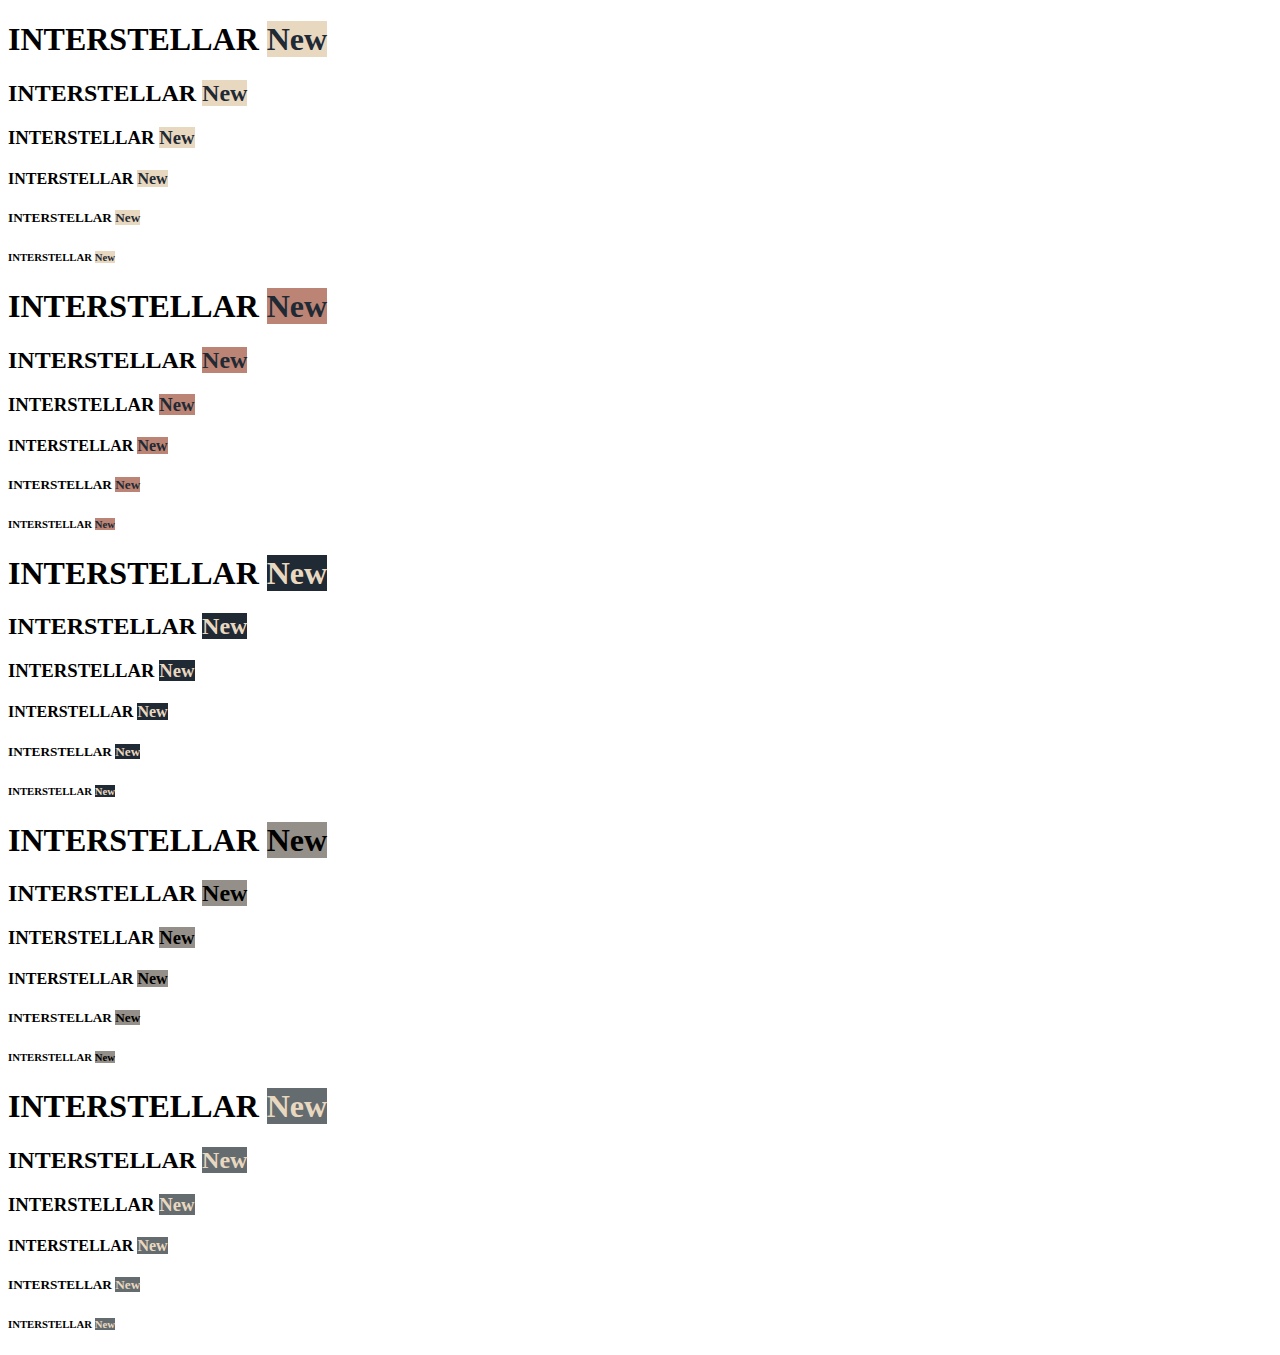
==== badges/index.html @ 77954014 "Add files via upload" ====
<!DOCTYPE html>
<html lang="en">
<head>
    <meta charset="UTF-8">
    <meta name="viewport" content="width=device-width, initial-scale=1.0">
    <title>Document</title>
    <link rel="stylesheet" href="style\badges.css">
    <link rel="stylesheet" href="style\badges.scss">
   </head>
<body>
    <h1>INTERSTELLAR <span class="badge-text-uno">New</span></h1>
    <h2>INTERSTELLAR <span class="badge-text-uno">New</span></h2>
    <h3>INTERSTELLAR <span class="badge-text-uno">New</span></h3>
    <h4>INTERSTELLAR <span class="badge-text-uno">New</span></h4>
    <h5>INTERSTELLAR <span class="badge-text-uno">New</span></h5>
    <h6>INTERSTELLAR <span class="badge-text-uno">New</span></h6>

    <h1>INTERSTELLAR <span class="badge-text-dos">New</span></h1>
    <h2>INTERSTELLAR <span class="badge-text-dos">New</span></h2>
    <h3>INTERSTELLAR <span class="badge-text-dos">New</span></h3>
    <h4>INTERSTELLAR <span class="badge-text-dos">New</span></h4>
    <h5>INTERSTELLAR <span class="badge-text-dos">New</span></h5>
    <h6>INTERSTELLAR <span class="badge-text-dos">New</span></h6>

    <h1>INTERSTELLAR <span class="badge-text-tres">New</span></h1>
    <h2>INTERSTELLAR <span class="badge-text-tres">New</span></h2>
    <h3>INTERSTELLAR <span class="badge-text-tres">New</span></h3>
    <h4>INTERSTELLAR <span class="badge-text-tres">New</span></h4>
    <h5>INTERSTELLAR <span class="badge-text-tres">New</span></h5>
    <h6>INTERSTELLAR <span class="badge-text-tres">New</span></h6>

    <h1>INTERSTELLAR <span class="badge-text-cuatro">New</span></h1>
    <h2>INTERSTELLAR <span class="badge-text-cuatro">New</span></h2>
    <h3>INTERSTELLAR <span class="badge-text-cuatro">New</span></h3>
    <h4>INTERSTELLAR <span class="badge-text-cuatro">New</span></h4>
    <h5>INTERSTELLAR <span class="badge-text-cuatro">New</span></h5>
    <h6>INTERSTELLAR <span class="badge-text-cuatro">New</span></h6>

    <h1>INTERSTELLAR <span class="badge-text-cinco">New</span></h1>
    <h2>INTERSTELLAR <span class="badge-text-cinco">New</span></h2>
    <h3>INTERSTELLAR <span class="badge-text-cinco">New</span></h3>
    <h4>INTERSTELLAR <span class="badge-text-cinco">New</span></h4>
    <h5>INTERSTELLAR <span class="badge-text-cinco">New</span></h5>
    <h6>INTERSTELLAR <span class="badge-text-cinco">New</span></h6>
</body>
</html>
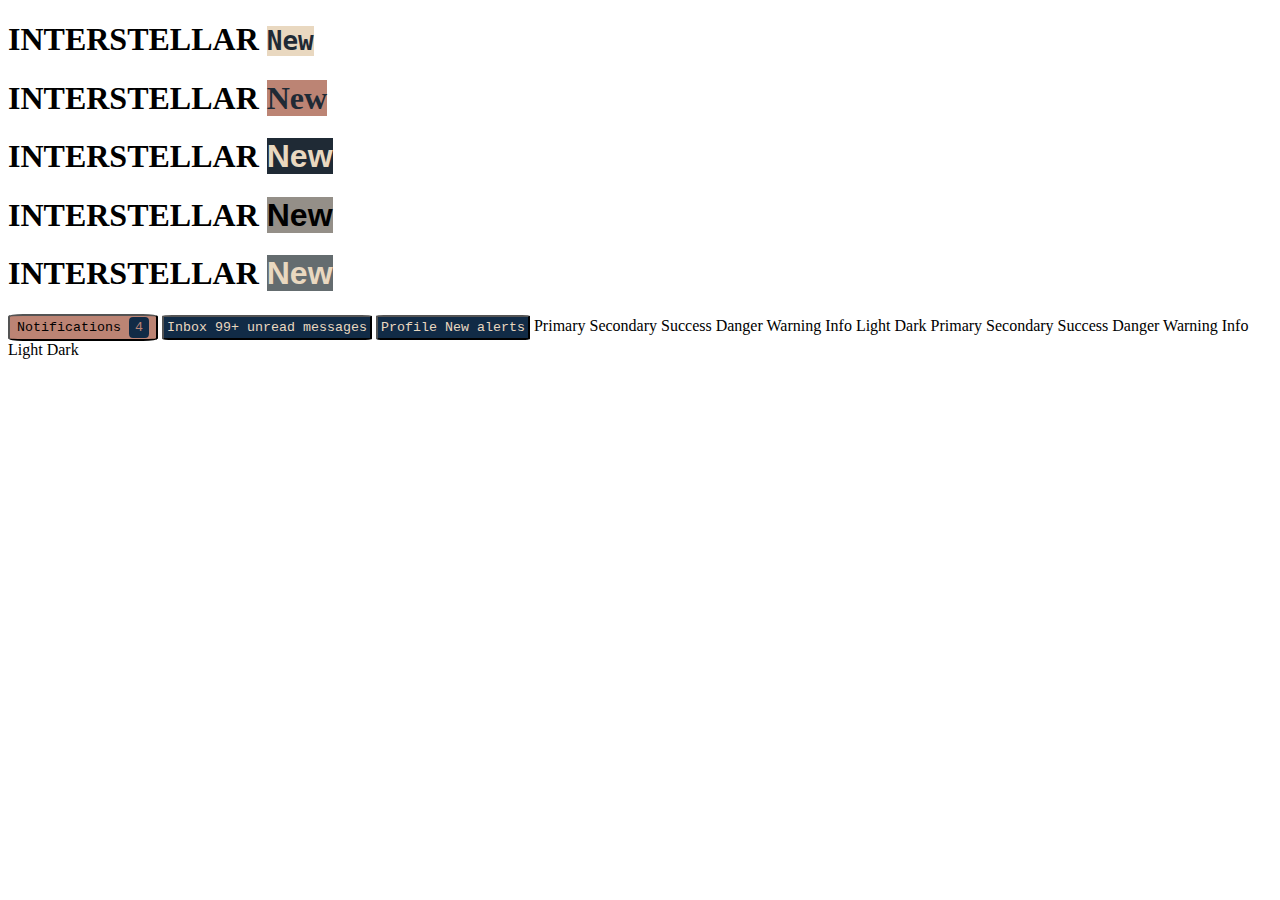
==== commit 3af6ec89: "Badges 1.0" ====
--- a/badges/index.html
+++ b/badges/index.html
@@ -1,46 +1,54 @@
-<!DOCTYPE html>
-<html lang="en">
-<head>
-    <meta charset="UTF-8">
-    <meta name="viewport" content="width=device-width, initial-scale=1.0">
-    <title>Document</title>
-    <link rel="stylesheet" href="style\badges.css">
-    <link rel="stylesheet" href="style\badges.scss">
-   </head>
-<body>
-    <h1>INTERSTELLAR <span class="badge-text-uno">New</span></h1>
-    <h2>INTERSTELLAR <span class="badge-text-uno">New</span></h2>
-    <h3>INTERSTELLAR <span class="badge-text-uno">New</span></h3>
-    <h4>INTERSTELLAR <span class="badge-text-uno">New</span></h4>
-    <h5>INTERSTELLAR <span class="badge-text-uno">New</span></h5>
-    <h6>INTERSTELLAR <span class="badge-text-uno">New</span></h6>
-
-    <h1>INTERSTELLAR <span class="badge-text-dos">New</span></h1>
-    <h2>INTERSTELLAR <span class="badge-text-dos">New</span></h2>
-    <h3>INTERSTELLAR <span class="badge-text-dos">New</span></h3>
-    <h4>INTERSTELLAR <span class="badge-text-dos">New</span></h4>
-    <h5>INTERSTELLAR <span class="badge-text-dos">New</span></h5>
-    <h6>INTERSTELLAR <span class="badge-text-dos">New</span></h6>
-
-    <h1>INTERSTELLAR <span class="badge-text-tres">New</span></h1>
-    <h2>INTERSTELLAR <span class="badge-text-tres">New</span></h2>
-    <h3>INTERSTELLAR <span class="badge-text-tres">New</span></h3>
-    <h4>INTERSTELLAR <span class="badge-text-tres">New</span></h4>
-    <h5>INTERSTELLAR <span class="badge-text-tres">New</span></h5>
-    <h6>INTERSTELLAR <span class="badge-text-tres">New</span></h6>
-
-    <h1>INTERSTELLAR <span class="badge-text-cuatro">New</span></h1>
-    <h2>INTERSTELLAR <span class="badge-text-cuatro">New</span></h2>
-    <h3>INTERSTELLAR <span class="badge-text-cuatro">New</span></h3>
-    <h4>INTERSTELLAR <span class="badge-text-cuatro">New</span></h4>
-    <h5>INTERSTELLAR <span class="badge-text-cuatro">New</span></h5>
-    <h6>INTERSTELLAR <span class="badge-text-cuatro">New</span></h6>
-
-    <h1>INTERSTELLAR <span class="badge-text-cinco">New</span></h1>
-    <h2>INTERSTELLAR <span class="badge-text-cinco">New</span></h2>
-    <h3>INTERSTELLAR <span class="badge-text-cinco">New</span></h3>
-    <h4>INTERSTELLAR <span class="badge-text-cinco">New</span></h4>
-    <h5>INTERSTELLAR <span class="badge-text-cinco">New</span></h5>
-    <h6>INTERSTELLAR <span class="badge-text-cinco">New</span></h6>
-</body>
+<!DOCTYPE html>
+<html lang="en">
+<head>
+    <meta charset="UTF-8">
+    <meta name="viewport" content="width=device-width, initial-scale=1.0">
+    <title>Document</title>
+    <link rel="stylesheet" href="style\badges.css">
+    <link rel="stylesheet" href="style\badges.scss">
+   </head>
+<body>
+    <h1>INTERSTELLAR <span class="badge-text-uno">New</span></h1>
+    <h1>INTERSTELLAR <span class="badge-text-dos">New</span></h1>
+    <h1>INTERSTELLAR <span class="badge-text-tres">New</span></h1>
+    <h1>INTERSTELLAR <span class="badge-text-cuatro">New</span></h1>
+    <h1>INTERSTELLAR <span class="badge-text-cinco">New</span></h1>
+    
+    <button type="button" class="btn-uno">
+        Notifications <span class="badge-btn-text">4</span>
+    </button>
+
+    <button type="button" class="btn-dos">
+        Inbox
+        <span class="position-absolute top-0 start-100 translate-middle badge rounded-pill bg-danger">
+          99+
+          <span class="visually-hidden">unread messages</span>
+        </span>
+    </button>
+    
+    <button type="button" class="btn-tres">
+        Profile
+        <span class="position-absolute top-0 start-100 translate-middle p-2 bg-danger border border-light rounded-circle">
+        <span class="visually-hidden">New alerts</span>
+        </span>
+    </button>
+    
+    <span class="badge text-bg-primary">Primary</span>
+    <span class="badge text-bg-secondary">Secondary</span>
+    <span class="badge text-bg-success">Success</span>
+    <span class="badge text-bg-danger">Danger</span>
+    <span class="badge text-bg-warning">Warning</span>
+    <span class="badge text-bg-info">Info</span>
+    <span class="badge text-bg-light">Light</span>
+    <span class="badge text-bg-dark">Dark</span>
+
+    <span class="badge rounded-pill text-bg-primary">Primary</span>
+    <span class="badge rounded-pill text-bg-secondary">Secondary</span>
+    <span class="badge rounded-pill text-bg-success">Success</span>
+    <span class="badge rounded-pill text-bg-danger">Danger</span>
+    <span class="badge rounded-pill text-bg-warning">Warning</span>
+    <span class="badge rounded-pill text-bg-info">Info</span>
+    <span class="badge rounded-pill text-bg-light">Light</span>
+    <span class="badge rounded-pill text-bg-dark">Dark</span>
+</body>
 </html>